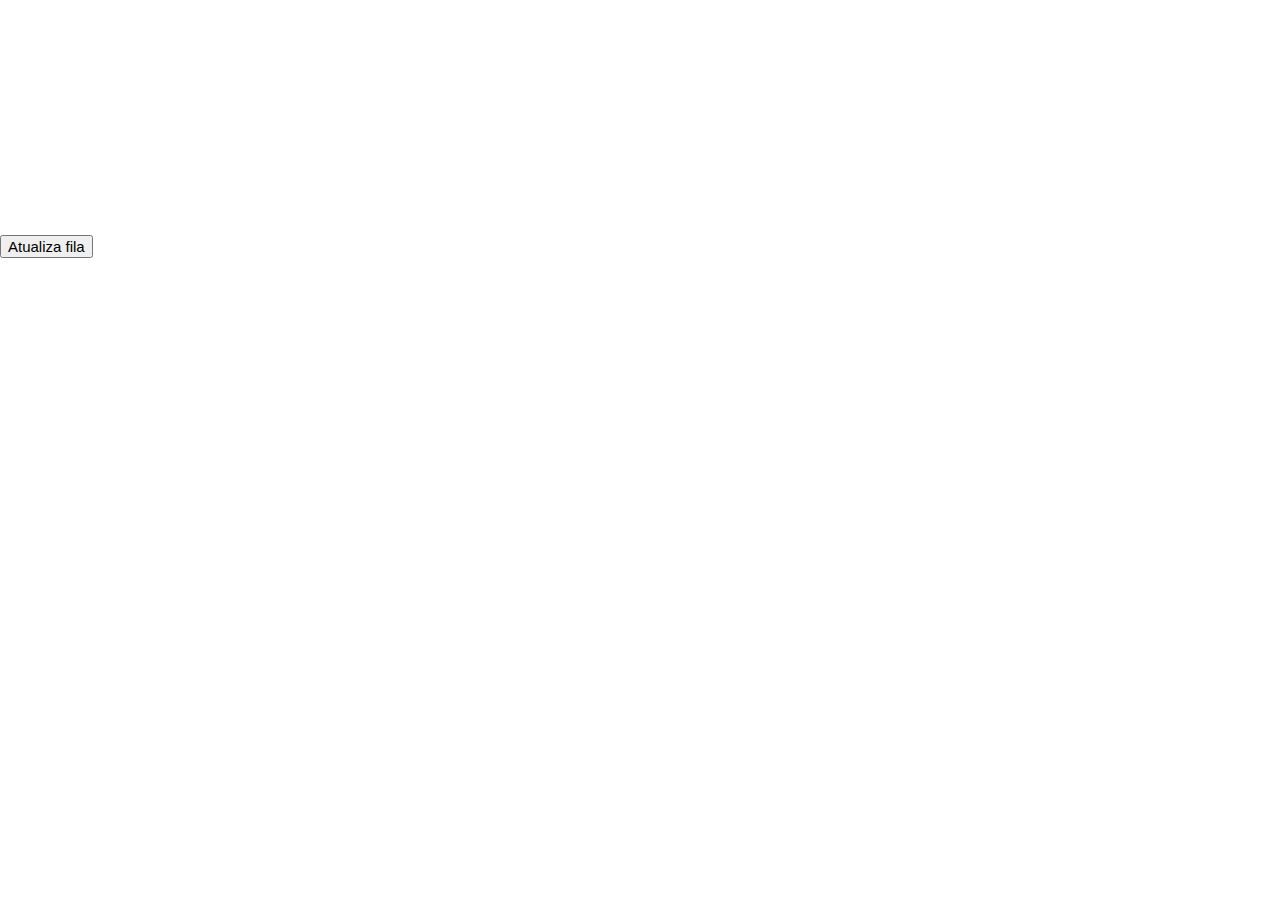
==== FirebaseRTC/public/index.html @ b9bd223c "- Resolve bug de caracteres especiais na primeira tela" ====
<!DOCTYPE html>
<html>
    <head>
        <link href="main.css" rel="stylesheet">
        <!--Import Google Icon Font-->
        <link href="https://fonts.googleapis.com/icon?family=Material+Icons" rel="stylesheet">
        <!--Import materialize.css-->
        <link type="text/css" rel="stylesheet" href="css/materialize.min.css"  media="screen,projection"/>
  
        <!--Let browser know website is optimized for mobile-->
        <meta name="viewport" content="width=device-width, initial-scale=1.0"/>
        <link rel="stylesheet" href="https://cdnjs.cloudflare.com/ajax/libs/materialize/1.0.0/css/materialize.min.css">
    </head>
      
    <body class="default-green">

        <div class="white-text custom_nav" style="padding-bottom: 0em;">
            <h3>Tele-Consulta</h3>
            <div>
                <h6>Com base nos dados fornecidos, voc&ecirc; ser&aacute; atendido(a) por um especialista.</h6>
            </div>
        </div>


        <div class="white-text  custom_nav" style="padding-top: 0em; padding-bottom: 0em;">
            <h3>Uso de v&iacute;deo e microfone</h3>
            <div>
                <h6>Para poder conversar com o especialista, &eacute; necess&aacute;rio que a c&acirc;mera e o microfone sejam utilizados, exclusivamente para viabilizar o atendimento.</h6>
            </div>
        </div>
    </div>
    <div class="mdc-dialog__scrim"></div>
</div>
<div>
    <button id="lineUpdate" type="button" class="mdc-button mdc-dialog__button"
    data-mdc-dialog-action="yes">
<span class="mdc-button__label">Atualiza fila</span>
</button>
    <span id="line"></span>
    <span id="meOnLine"></span>
</div>
<script src="app.js"></script>
</body>
</html>
<!--//h3 e h6> 349068>
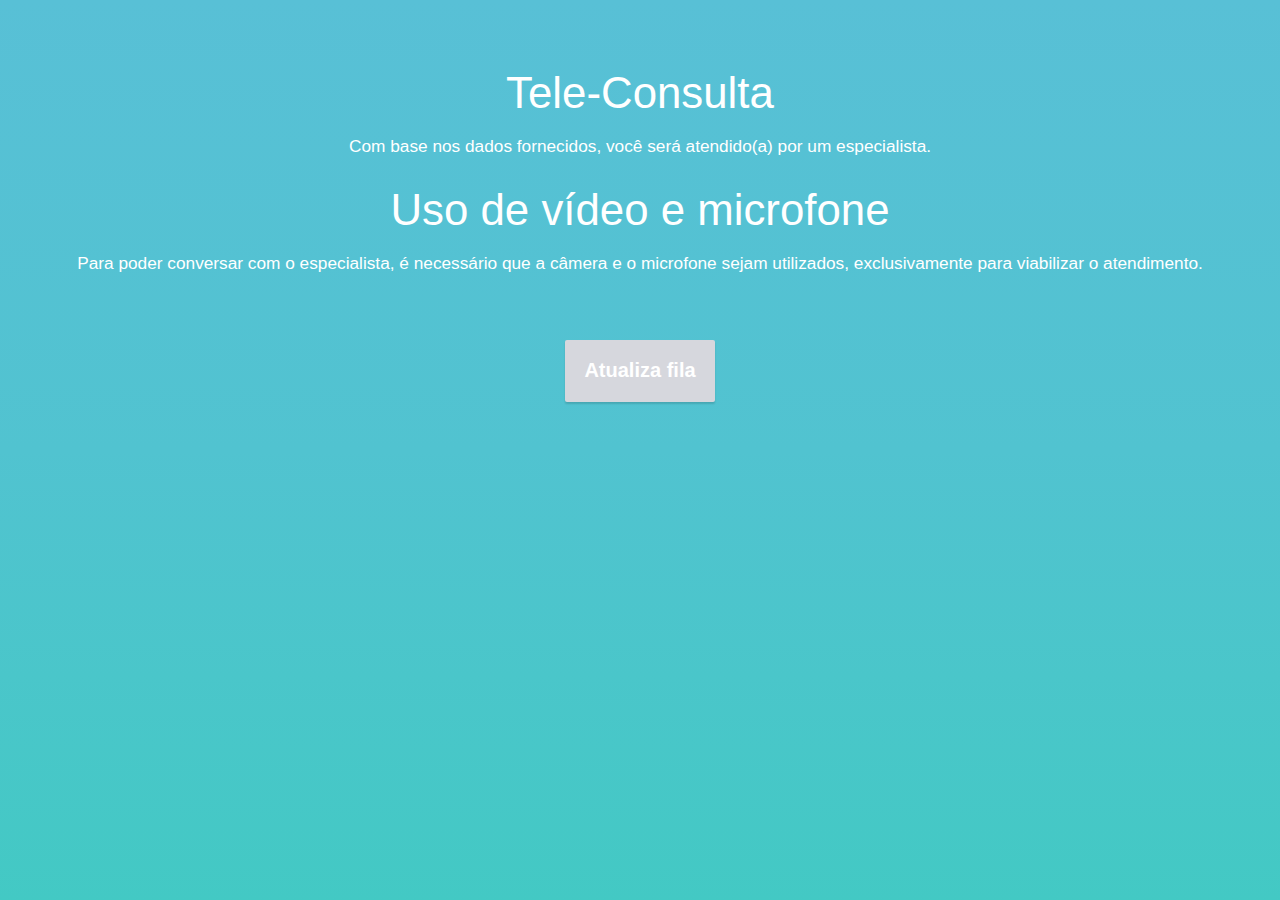
==== commit f70527d4: "- Implementa layout na primeira tela" ====
--- a/FirebaseRTC/public/index.html
+++ b/FirebaseRTC/public/index.html
@@ -1,4 +1,3 @@
-<!DOCTYPE html>
 <html>
     <head>
         <link href="main.css" rel="stylesheet">
@@ -6,40 +5,35 @@
         <link href="https://fonts.googleapis.com/icon?family=Material+Icons" rel="stylesheet">
         <!--Import materialize.css-->
         <link type="text/css" rel="stylesheet" href="css/materialize.min.css"  media="screen,projection"/>
-  
+
         <!--Let browser know website is optimized for mobile-->
         <meta name="viewport" content="width=device-width, initial-scale=1.0"/>
         <link rel="stylesheet" href="https://cdnjs.cloudflare.com/ajax/libs/materialize/1.0.0/css/materialize.min.css">
     </head>
-      
-    <body class="default-green">
 
+    <body class="default-background">
         <div class="white-text custom_nav" style="padding-bottom: 0em;">
-            <h3>Tele-Consulta</h3>
-            <div>
-                <h6>Com base nos dados fornecidos, voc&ecirc; ser&aacute; atendido(a) por um especialista.</h6>
-            </div>
+            <p>
+                <h3>Tele-Consulta</h3>
+            </p> 
+            <h6>Com base nos dados fornecidos, voc&ecirc; ser&aacute; atendido(a) por um especialista.</h6>
         </div>
-
-
         <div class="white-text  custom_nav" style="padding-top: 0em; padding-bottom: 0em;">
-            <h3>Uso de v&iacute;deo e microfone</h3>
-            <div>
-                <h6>Para poder conversar com o especialista, &eacute; necess&aacute;rio que a c&acirc;mera e o microfone sejam utilizados, exclusivamente para viabilizar o atendimento.</h6>
-            </div>
+            <p>
+                <h3>Uso de v&iacute;deo e microfone</h3>
+            </p>
+            <h6>Para poder conversar com o especialista, &eacute; necess&aacute;rio que a c&acirc;mera e o microfone sejam utilizados, exclusivamente para viabilizar o atendimento.</h6>
         </div>
-    </div>
-    <div class="mdc-dialog__scrim"></div>
-</div>
-<div>
-    <button id="lineUpdate" type="button" class="mdc-button mdc-dialog__button"
-    data-mdc-dialog-action="yes">
-<span class="mdc-button__label">Atualiza fila</span>
-</button>
-    <span id="line"></span>
-    <span id="meOnLine"></span>
-</div>
-<script src="app.js"></script>
-</body>
-</html>
-<!--//h3 e h6> 349068>+        <div class="mdc-dialog__scrim"></div>
+        <br><br>
+        <div class="div-button">
+            <button id="lineUpdate" type="button" class="mdc-button mdc-dialog__button"
+                data-mdc-dialog-action="yes">
+                <span class="mdc-button__label">Atualiza fila</span>
+            </button>
+            <span id="line"></span>
+            <span id="meOnLine"></span>
+        </div>
+        <script src="app.js"></script>
+    </body>
+</html>--- a/FirebaseRTC/public/main.css
+++ b/FirebaseRTC/public/main.css
@@ -0,0 +1,219 @@
+
+ body{
+
+    /*color: black;*/
+
+    font-family: Roboto, Helvetica, Arial, sans-serif;
+
+    margin: 0;
+
+    padding: 0;
+
+}
+
+
+
+#message {
+
+    background: white;
+
+    max-width: 360px;
+
+    margin: 100px auto 16px;
+
+    padding: 32px 24px;
+
+    border-radius: 3px;
+
+}
+
+
+
+#message h2 {
+
+    color: #ffa100;
+
+    font-weight: bold;
+
+    font-size: 16px;
+
+    margin: 0 0 8px;
+
+}
+
+
+
+#message h1 {
+
+    font-size: 22px;
+
+    font-weight: 300;
+
+    color: rgba(0, 0, 0, 0.6);
+
+    margin: 0 0 16px;
+
+}
+
+
+
+#message p {
+
+    line-height: 140%;
+
+    margin: 16px 0 24px;
+
+    font-size: 14px;
+
+}
+
+
+
+#message a {
+
+    display: block;
+
+    text-align: center;
+
+    background: #039be5;
+
+    text-transform: uppercase;
+
+    text-decoration: none;
+
+    color: white;
+
+    padding: 16px;
+
+    border-radius: 4px;
+
+}
+
+
+
+#message, #message a {
+
+    box-shadow: 0 1px 3px rgba(0, 0, 0, 0.12), 0 1px 2px rgba(0, 0, 0, 0.24);
+
+}
+
+
+
+#load {
+
+    color: rgba(0, 0, 0, 0.4);
+
+    text-align: center;
+
+    font-size: 13px;
+
+}
+
+
+
+@media screen and (max-width: 600px) {
+
+    body, #message {
+
+        margin-top: 0;
+
+        background: white;
+
+        box-shadow: none;
+
+    }
+
+
+
+    body {
+
+        border-top: 16px ;
+
+    }
+
+}
+
+
+
+body {
+
+    margin: 1em;
+
+    font-size: 20px;
+
+}
+
+
+
+button {
+
+    margin: 0.2em 0.1em;
+
+}
+
+
+
+div#videos {
+
+    display: flex;
+
+    flex-direction: row;
+
+    flex-wrap: nowrap;
+
+}
+
+
+
+div#videos > video {
+
+    background: black;
+
+    width: 100%;
+
+    height: 100%;
+
+    display: block;
+
+    margin-top: 0em;
+
+}
+
+.custom_nav{
+
+    text-align: center; 
+
+    margin-top: 0em; 
+
+    padding: 2em; 
+
+    font-size: 1em;
+
+}
+
+.default-background{
+
+    background: linear-gradient(to bottom, #58C0D6, #51C3D0, #43C9C4);
+
+}
+
+#lineUpdate {
+    color: #fff;
+    background-color: #d6d7dd;
+    border: none;
+    padding: 1.3rem;
+    box-shadow: 0 2px 2px 0 rgba(0,0,0,.14);
+    border-radius: 2px;
+    font-weight: 700;
+    cursor: pointer;
+}
+
+#lineUpdate:hover {
+    box-shadow: 0 2px 2px 0 rgba(0,0,0,.40);
+    /* background-color: #eee; */
+}
+
+.div-button {
+    display: flex;
+    justify-content: center;
+}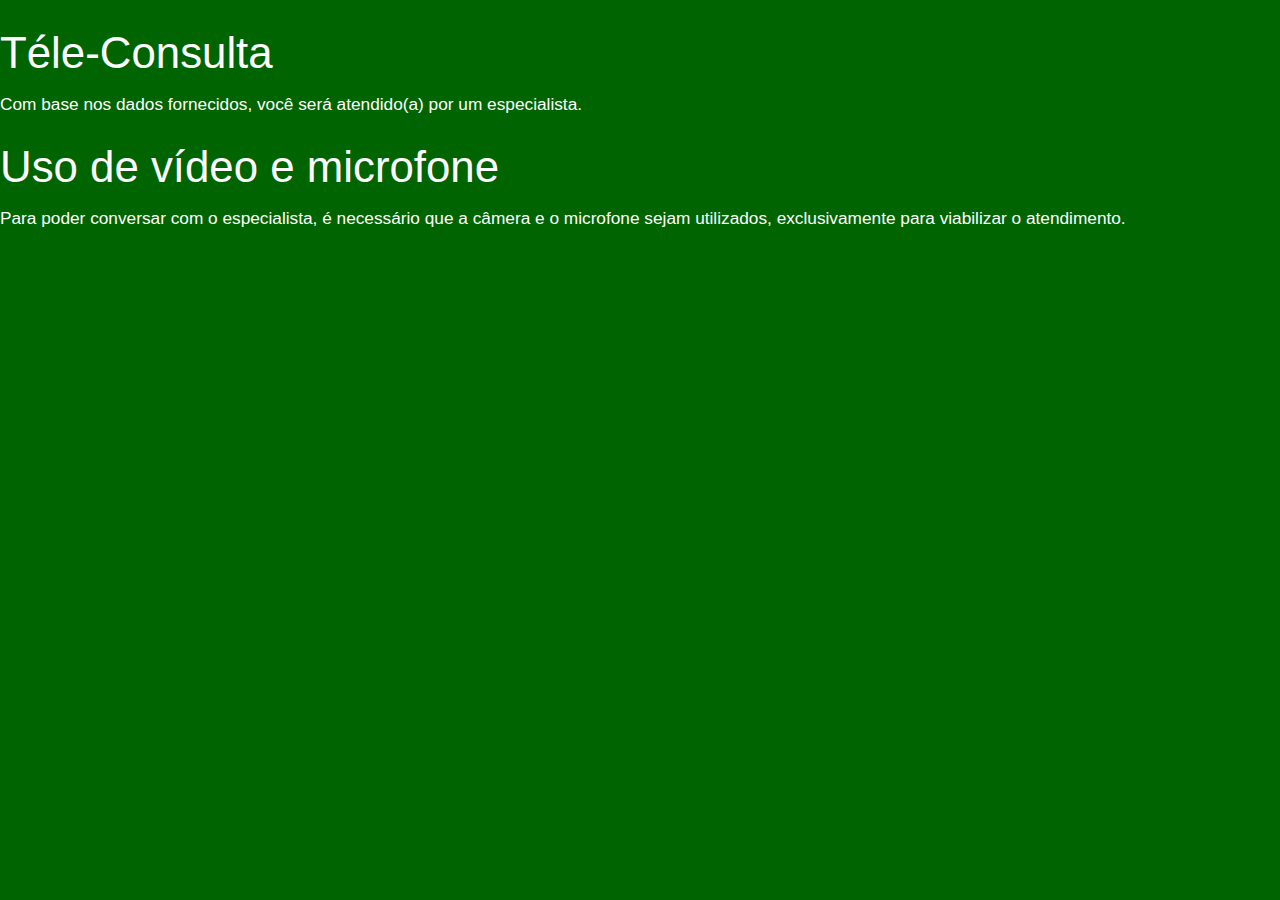
==== commit c0767524: "- Refatora códigoe retira conteúdo duplicado" ====
--- a/FirebaseRTC/public/index.html
+++ b/FirebaseRTC/public/index.html
@@ -5,35 +5,33 @@
         <link href="https://fonts.googleapis.com/icon?family=Material+Icons" rel="stylesheet">
         <!--Import materialize.css-->
         <link type="text/css" rel="stylesheet" href="css/materialize.min.css"  media="screen,projection"/>
-
+  
         <!--Let browser know website is optimized for mobile-->
         <meta name="viewport" content="width=device-width, initial-scale=1.0"/>
         <link rel="stylesheet" href="https://cdnjs.cloudflare.com/ajax/libs/materialize/1.0.0/css/materialize.min.css">
     </head>
+      
+    <body class="default-green">
 
-    <body class="default-background">
         <div class="white-text custom_nav" style="padding-bottom: 0em;">
-            <p>
-                <h3>Tele-Consulta</h3>
-            </p> 
-            <h6>Com base nos dados fornecidos, voc&ecirc; ser&aacute; atendido(a) por um especialista.</h6>
+            <h3>Téle-Consulta</h3>
+            <div>
+                <h6>Com base nos dados fornecidos, você será atendido(a) por um especialista.</h6>
+            </div>
         </div>
+
+
         <div class="white-text  custom_nav" style="padding-top: 0em; padding-bottom: 0em;">
-            <p>
-                <h3>Uso de v&iacute;deo e microfone</h3>
-            </p>
-            <h6>Para poder conversar com o especialista, &eacute; necess&aacute;rio que a c&acirc;mera e o microfone sejam utilizados, exclusivamente para viabilizar o atendimento.</h6>
+            <h3>Uso de vídeo e microfone</h3>
+            <div>
+                <h6>Para poder conversar com o especialista, é necessário que a câmera e o microfone sejam utilizados, exclusivamente para viabilizar o atendimento.</h6>
+            </div>
+
         </div>
-        <div class="mdc-dialog__scrim"></div>
-        <br><br>
-        <div class="div-button">
-            <button id="lineUpdate" type="button" class="mdc-button mdc-dialog__button"
-                data-mdc-dialog-action="yes">
-                <span class="mdc-button__label">Atualiza fila</span>
-            </button>
-            <span id="line"></span>
-            <span id="meOnLine"></span>
-        </div>
-        <script src="app.js"></script>
-    </body>
-</html>+    </div>
+    <div class="mdc-dialog__scrim"></div>
+</div>
+
+<script src="app.js"></script>
+</body>
+</html>
--- a/FirebaseRTC/public/main.css
+++ b/FirebaseRTC/public/main.css
@@ -1,219 +1,90 @@
-
- body{
-
-    /*color: black;*/
-
-    font-family: Roboto, Helvetica, Arial, sans-serif;
-
-    margin: 0;
-
-    padding: 0;
-
-}
-
-
-
-#message {
-
-    background: white;
-
-    max-width: 360px;
-
-    margin: 100px auto 16px;
-
-    padding: 32px 24px;
-
-    border-radius: 3px;
-
-}
-
-
-
-#message h2 {
-
-    color: #ffa100;
-
-    font-weight: bold;
-
-    font-size: 16px;
-
-    margin: 0 0 8px;
-
-}
-
-
-
-#message h1 {
-
-    font-size: 22px;
-
-    font-weight: 300;
-
-    color: rgba(0, 0, 0, 0.6);
-
-    margin: 0 0 16px;
-
-}
-
-
-
-#message p {
-
-    line-height: 140%;
-
-    margin: 16px 0 24px;
-
-    font-size: 14px;
-
-}
-
-
-
-#message a {
-
-    display: block;
-
-    text-align: center;
-
-    background: #039be5;
-
-    text-transform: uppercase;
-
-    text-decoration: none;
-
-    color: white;
-
-    padding: 16px;
-
-    border-radius: 4px;
-
-}
-
-
-
-#message, #message a {
-
-    box-shadow: 0 1px 3px rgba(0, 0, 0, 0.12), 0 1px 2px rgba(0, 0, 0, 0.24);
-
-}
-
-
-
-#load {
-
-    color: rgba(0, 0, 0, 0.4);
-
-    text-align: center;
-
-    font-size: 13px;
-
-}
-
-
-
-@media screen and (max-width: 600px) {
-
-    body, #message {
-
-        margin-top: 0;
-
-        background: white;
-
-        box-shadow: none;
-
-    }
-
-
-
-    body {
-
-        border-top: 16px ;
-
-    }
-
-}
-
-
-
-body {
-
-    margin: 1em;
-
-    font-size: 20px;
-
-}
-
-
-
-button {
-
-    margin: 0.2em 0.1em;
-
-}
-
-
-
-div#videos {
-
-    display: flex;
-
-    flex-direction: row;
-
-    flex-wrap: nowrap;
-
-}
-
-
-
-div#videos > video {
-
-    background: black;
-
-    width: 100%;
-
-    height: 100%;
-
-    display: block;
-
-    margin-top: 0em;
-
-}
-
-.custom_nav{
-
-    text-align: center; 
-
-    margin-top: 0em; 
-
-    padding: 2em; 
-
-    font-size: 1em;
-
-}
-
-.default-background{
-
-    background: linear-gradient(to bottom, #58C0D6, #51C3D0, #43C9C4);
-
-}
-
-#lineUpdate {
-    color: #fff;
-    background-color: #d6d7dd;
-    border: none;
-    padding: 1.3rem;
-    box-shadow: 0 2px 2px 0 rgba(0,0,0,.14);
-    border-radius: 2px;
-    font-weight: 700;
-    cursor: pointer;
-}
-
-#lineUpdate:hover {
-    box-shadow: 0 2px 2px 0 rgba(0,0,0,.40);
-    /* background-color: #eee; */
-}
-
-.div-button {
-    display: flex;
-    justify-content: center;
-}+body {
+    background: #006400;
+    color: white;
+    font-family: Roboto, Helvetica, Arial, sans-serif;
+    margin: 0;
+    padding: 0;
+}
+
+#message {
+    background: white;
+    max-width: 360px;
+    margin: 100px auto 16px;
+    padding: 32px 24px;
+    border-radius: 3px;
+}
+
+#message h2 {
+    color: #ffa100;
+    font-weight: bold;
+    font-size: 16px;
+    margin: 0 0 8px;
+}
+
+#message h1 {
+    font-size: 22px;
+    font-weight: 300;
+    color: rgba(0, 0, 0, 0.6);
+    margin: 0 0 16px;
+}
+
+#message p {
+    line-height: 140%;
+    margin: 16px 0 24px;
+    font-size: 14px;
+}
+
+#message a {
+    display: block;
+    text-align: center;
+    background: #039be5;
+    text-transform: uppercase;
+    text-decoration: none;
+    color: white;
+    padding: 16px;
+    border-radius: 4px;
+}
+
+#message, #message a {
+    box-shadow: 0 1px 3px rgba(0, 0, 0, 0.12), 0 1px 2px rgba(0, 0, 0, 0.24);
+}
+
+#load {
+    color: rgba(0, 0, 0, 0.4);
+    text-align: center;
+    font-size: 13px;
+}
+
+@media (max-width: 1200px) {
+    body, #message {
+        margin-top: 0;
+        background: white;
+        box-shadow: none;
+    }
+
+    body {
+        border-top: 16px solid #ffa100;
+    }
+}
+
+body {
+    margin: 1em;
+}
+
+button {
+    margin: 0.2em 0.1em;
+}
+
+div#videos {
+    display: flex;
+    flex-direction: row;
+    flex-wrap: wrap;
+}
+
+div#videos > video {
+    background: black;
+    width: 640px;
+    height: 100%;
+    display: block;
+    margin: 1em;
+}
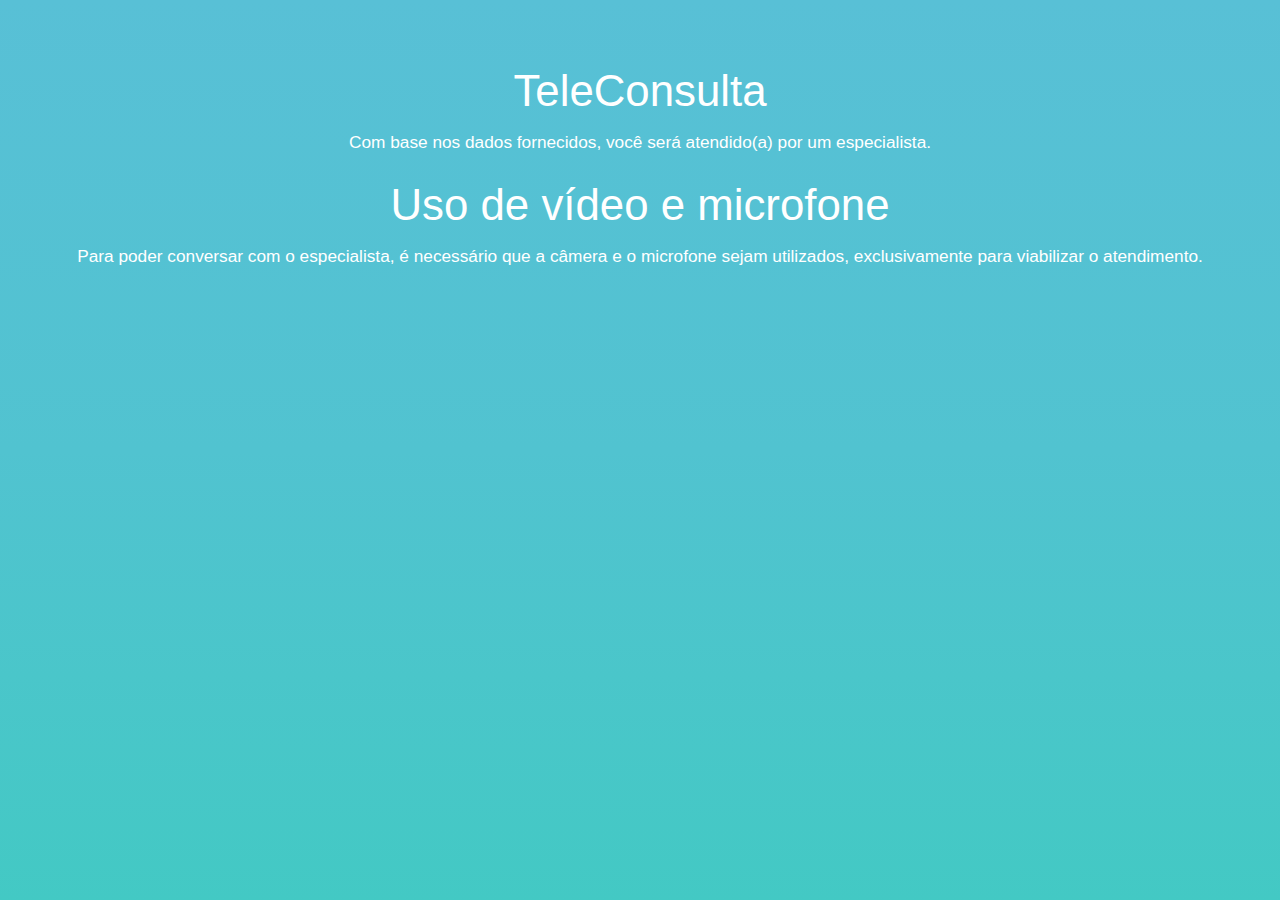
==== commit b0c4da6b: "- Refatora css da aplicação" ====
--- a/FirebaseRTC/public/index.html
+++ b/FirebaseRTC/public/index.html
@@ -1,6 +1,6 @@
 <html>
     <head>
-        <link href="main.css" rel="stylesheet">
+        <link href="css/main.css" rel="stylesheet">
         <!--Import Google Icon Font-->
         <link href="https://fonts.googleapis.com/icon?family=Material+Icons" rel="stylesheet">
         <!--Import materialize.css-->
@@ -11,20 +11,20 @@
         <link rel="stylesheet" href="https://cdnjs.cloudflare.com/ajax/libs/materialize/1.0.0/css/materialize.min.css">
     </head>
       
-    <body class="default-green">
+    <body class="default-background">
 
         <div class="white-text custom_nav" style="padding-bottom: 0em;">
-            <h3>Téle-Consulta</h3>
+            <h3>TeleConsulta</h3>
             <div>
-                <h6>Com base nos dados fornecidos, você será atendido(a) por um especialista.</h6>
+                <h6>Com base nos dados fornecidos, voc&ecirc; ser&aacute; atendido(a) por um especialista.</h6>
             </div>
         </div>
 
 
         <div class="white-text  custom_nav" style="padding-top: 0em; padding-bottom: 0em;">
-            <h3>Uso de vídeo e microfone</h3>
+            <h3>Uso de v&iacute;deo e microfone</h3>
             <div>
-                <h6>Para poder conversar com o especialista, é necessário que a câmera e o microfone sejam utilizados, exclusivamente para viabilizar o atendimento.</h6>
+                <h6>Para poder conversar com o especialista, &eacute; necess&aacute;rio que a c&acirc;mera e o microfone sejam utilizados, exclusivamente para viabilizar o atendimento.</h6>
             </div>
 
         </div>
--- a/FirebaseRTC/public/css/main.css
+++ b/FirebaseRTC/public/css/main.css
@@ -0,0 +1,229 @@
+
+ body{
+
+    /*color: black;*/
+
+    font-family: Roboto, Helvetica, Arial, sans-serif;
+
+    margin: 0;
+
+    padding: 0;
+
+}
+
+
+
+#message {
+
+    background: white;
+
+    max-width: 360px;
+
+    margin: 100px auto 16px;
+
+    padding: 32px 24px;
+
+    border-radius: 3px;
+
+}
+
+
+
+#message h2 {
+
+    color: #ffa100;
+
+    font-weight: bold;
+
+    font-size: 16px;
+
+    margin: 0 0 8px;
+
+}
+
+
+
+#message h1 {
+
+    font-size: 22px;
+
+    font-weight: 300;
+
+    color: rgba(0, 0, 0, 0.6);
+
+    margin: 0 0 16px;
+
+}
+
+
+
+#message p {
+
+    line-height: 140%;
+
+    margin: 16px 0 24px;
+
+    font-size: 14px;
+
+}
+
+
+
+#message a {
+
+    display: block;
+
+    text-align: center;
+
+    background: #039be5;
+
+    text-transform: uppercase;
+
+    text-decoration: none;
+
+    color: white;
+
+    padding: 16px;
+
+    border-radius: 4px;
+
+}
+
+
+
+#message, #message a {
+
+    box-shadow: 0 1px 3px rgba(0, 0, 0, 0.12), 0 1px 2px rgba(0, 0, 0, 0.24);
+
+}
+
+
+
+#load {
+
+    color: rgba(0, 0, 0, 0.4);
+
+    text-align: center;
+
+    font-size: 13px;
+
+}
+
+
+
+@media screen and (max-width: 600px) {
+
+    body, #message {
+
+        margin-top: 0;
+
+        background: white;
+
+        box-shadow: none;
+
+    }
+
+
+
+    body {
+
+        border-top: 16px ;
+
+    }
+
+}
+
+
+
+body {
+
+    margin: 1em;
+
+    font-size: 20px;
+
+}
+
+
+
+button {
+
+    margin: 0.2em 0.1em;
+
+}
+
+
+
+div#videos {
+
+    display: flex;
+
+    flex-direction: row;
+
+    flex-wrap: nowrap;
+
+}
+
+
+
+div#videos > video {
+
+    background: black;
+
+    width: 100%;
+
+    height: 100%;
+
+    display: block;
+
+    margin-top: 0em;
+
+}
+
+.custom_nav{
+
+    text-align: center; 
+
+    margin-top: 0em; 
+
+    padding: 2em; 
+
+    font-size: 1em;
+
+}
+
+.default-background{
+
+    background: linear-gradient(to bottom, #58C0D6, #51C3D0, #43C9C4);
+
+}
+
+#lineUpdate {
+    color: #fff;
+    background-color: #d6d7dd;
+    border: none;
+    padding: 1.3rem;
+    box-shadow: 0 2px 2px 0 rgba(0,0,0,.14);
+    border-radius: 2px;
+    font-weight: 700;
+    cursor: pointer;
+}
+
+#lineUpdate:hover {
+    box-shadow: 0 2px 2px 0 rgba(0,0,0,.40);
+    /* background-color: #eee; */
+}
+
+.div-button {
+    display: flex;
+    justify-content: center;
+}
+
+.endcall-screen h2{
+font-size: 3rem;
+}
+
+ .white-text {
+    text-align: center; 
+    font-size: .95em;
+}
+
